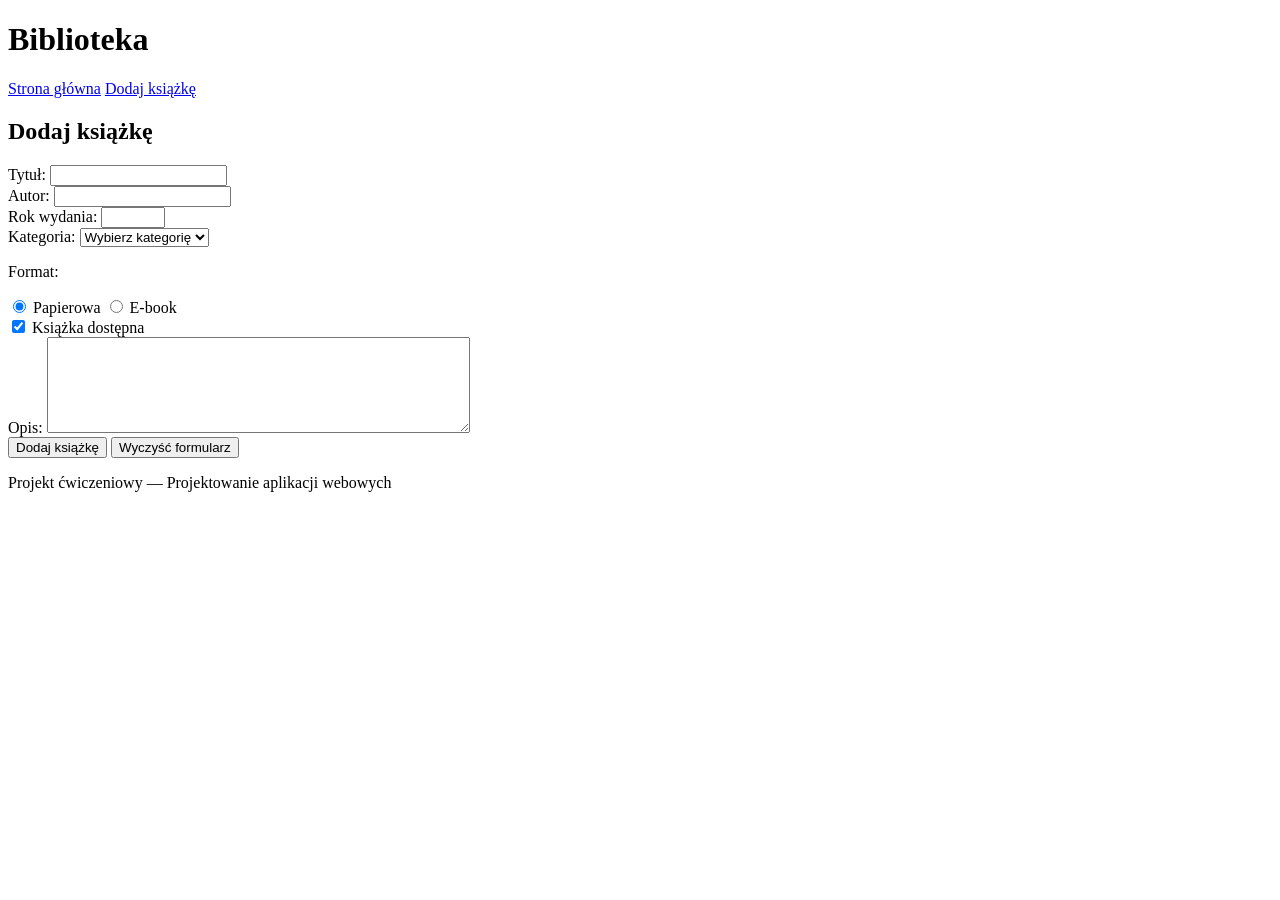
==== frontend/add_book.html @ f25df1dd "Zmiana index.html i dodanie add_book.html" ====
<!DOCTYPE html>
<html lang="pl">
<head>
    <meta charset="UTF-8">
    <meta name="viewport" content="width=device-width, initial-scale=1.0">
    <title>Dodaj książkę — Biblioteka</title>
</head>

<body>

    <header>
        <h1>Biblioteka</h1>

        <nav>
            <a href="index.html">Strona główna</a>
            <a href="add_book.html">Dodaj książkę</a>
        </nav>
    </header>

    <main>

        <section>
            <h2>Dodaj książkę</h2>

            <form method="post">

                <div>
                    <label for="title">
                        Tytuł:
                    </label>

                    <input
                        type="text"
                        id="title"
                        name="title"
                        required
                    >
                </div>

                <div>
                    <label for="author">
                        Autor:
                    </label>

                    <input
                        type="text"
                        id="author"
                        name="author"
                        required
                    >
                </div>

                <div>
                    <label for="year">
                        Rok wydania:
                    </label>

                    <input
                        type="number"
                        id="year"
                        name="year"
                        min="0"
                        max="2100"
                    >
                </div>

                <div>
                    <label for="category">
                        Kategoria:
                    </label>

                    <select
                        id="category"
                        name="category"
                    >
                        <option value="">
                            Wybierz kategorię
                        </option>

                        <option value="fantasy">
                            Fantasy
                        </option>

                        <option value="science-fiction">
                            Science fiction
                        </option>

                        <option value="crime">
                            Kryminał
                        </option>

                        <option value="other">
                            Inna
                        </option>
                    </select>
                </div>

                <div>
                    <p>Format:</p>

                    <input
                        type="radio"
                        id="paper"
                        name="format"
                        value="paper"
                        checked
                    >

                    <label for="paper">
                        Papierowa
                    </label>

                    <input
                        type="radio"
                        id="ebook"
                        name="format"
                        value="ebook"
                    >

                    <label for="ebook">
                        E-book
                    </label>
                </div>

                <div>
                    <input
                        type="checkbox"
                        id="available"
                        name="available"
                        checked
                    >

                    <label for="available">
                        Książka dostępna
                    </label>
                </div>

                <div>
                    <label for="description">
                        Opis:
                    </label>

                    <textarea
                        id="description"
                        name="description"
                        rows="6"
                        cols="50"
                    ></textarea>
                </div>

                <div>
                    <button type="submit">
                        Dodaj książkę
                    </button>

                    <button type="reset">
                        Wyczyść formularz
                    </button>
                </div>

            </form>
        </section>

    </main>

    <footer>
        <p>
            Projekt ćwiczeniowy — Projektowanie aplikacji webowych
        </p>
    </footer>

</body>
</html>
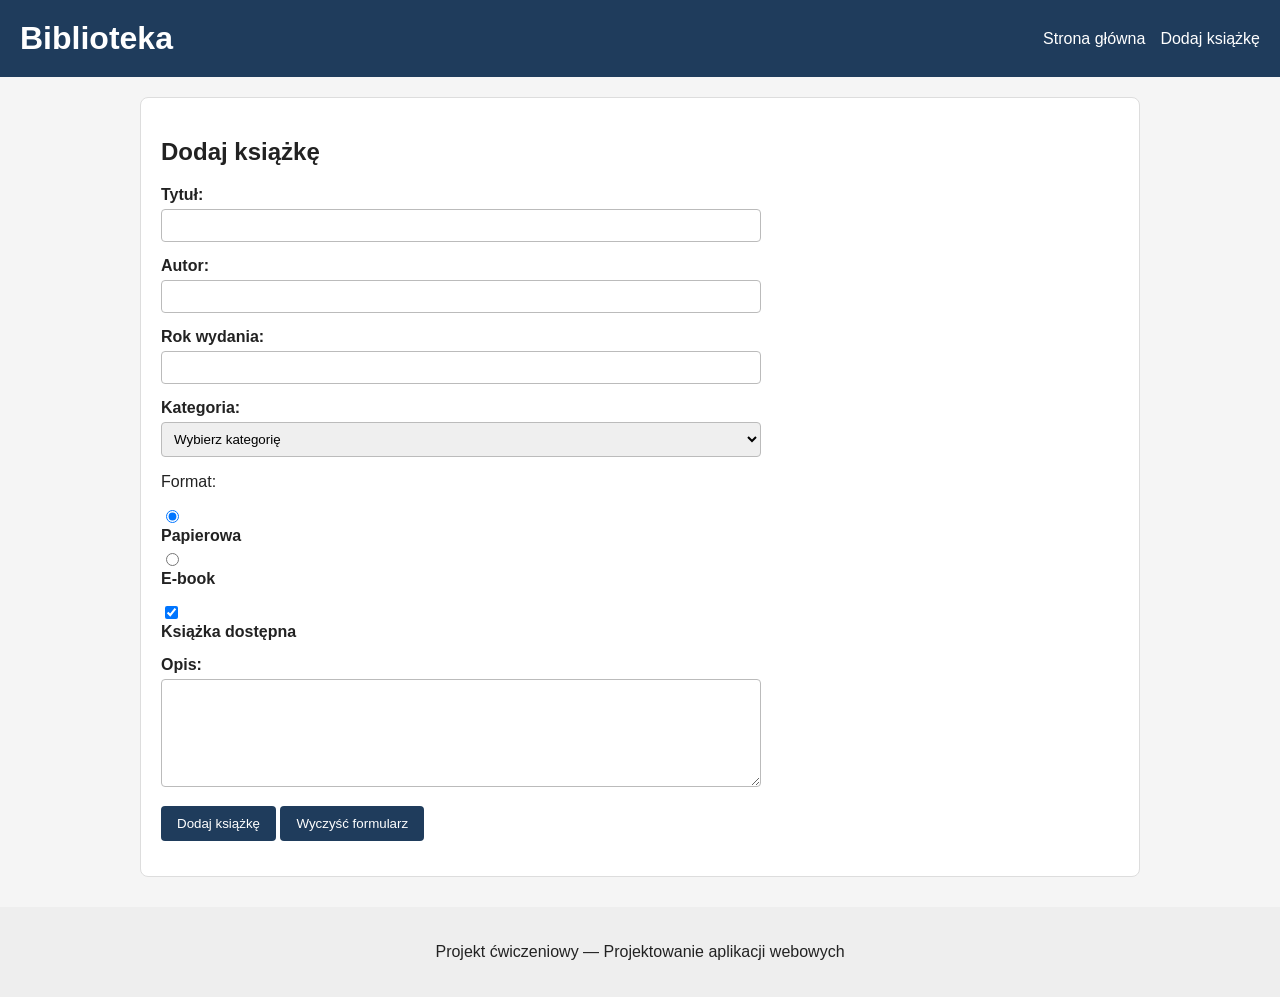
==== commit 488a17f8: "Dodano arkusze stylów" ====
--- a/frontend/add_book.html
+++ b/frontend/add_book.html
@@ -4,6 +4,7 @@
     <meta charset="UTF-8">
     <meta name="viewport" content="width=device-width, initial-scale=1.0">
     <title>Dodaj książkę — Biblioteka</title>
+    <link rel="stylesheet" href="css/styles.css">
 </head>
 
 <body>
--- a/frontend/css/styles.css
+++ b/frontend/css/styles.css
@@ -0,0 +1,209 @@
+body {
+    margin: 0;
+
+    background-color: #f5f5f5;
+    color: #222222;
+
+    font-family: Arial, Helvetica, sans-serif;
+}
+
+header {
+    display: flex;
+
+    justify-content: space-between;
+    align-items: center;
+
+    gap: 20px;
+
+    background-color: #1f3c5c;
+    color: white;
+
+    padding: 20px;
+}
+
+header h1 {
+    margin: 0;
+}
+
+nav {
+    display: flex;
+    gap: 15px;
+}
+
+nav a {
+    color: white;
+    text-decoration: none;
+}
+
+nav a:hover {
+    text-decoration: underline;
+}
+
+main {
+    width: 90%;
+    max-width: 1000px;
+
+    margin: 0 auto;
+}
+
+section {
+    background-color: white;
+
+    margin: 20px 0;
+    padding: 20px;
+
+    border: 1px solid #dddddd;
+    border-radius: 8px;
+}
+
+.book-list {
+    display: flex;
+
+    gap: 20px;
+    flex-wrap: wrap;
+}
+
+.book-card {
+    flex: 1 1 250px;
+
+    border: 1px solid #cccccc;
+    border-radius: 6px;
+
+    padding: 15px;
+
+    background-color: #fafafa;
+}
+
+.book-card h3 {
+    margin-top: 0;
+}
+
+.book-info {
+    color: #555555;
+}
+
+table {
+    width: 100%;
+
+    border-collapse: collapse;
+
+    margin: 20px 0;
+}
+
+th,
+td {
+    border: 1px solid #cccccc;
+
+    padding: 10px;
+
+    text-align: left;
+}
+
+th {
+    background-color: #eeeeee;
+}
+
+.table-container {
+    overflow-x: auto;
+}
+
+form {
+    max-width: 600px;
+}
+
+form div {
+    margin-bottom: 15px;
+}
+
+.search-form {
+    display: flex;
+
+    gap: 15px;
+
+    align-items: end;
+
+    max-width: none;
+}
+
+.search-form div {
+    flex: 1;
+    margin-bottom: 0;
+}
+
+label {
+    display: block;
+
+    margin-bottom: 5px;
+
+    font-weight: bold;
+}
+
+input[type="text"],
+input[type="email"],
+input[type="password"],
+input[type="number"],
+input[type="date"],
+select,
+textarea {
+    width: 100%;
+
+    padding: 8px;
+
+    border: 1px solid #bbbbbb;
+    border-radius: 4px;
+
+    box-sizing: border-box;
+}
+
+button,
+.button-link {
+    display: inline-block;
+
+    background-color: #1f3c5c;
+    color: white;
+
+    border: none;
+    border-radius: 4px;
+
+    padding: 10px 16px;
+
+    text-decoration: none;
+
+    cursor: pointer;
+}
+
+button:hover,
+.button-link:hover {
+    background-color: #315c87;
+}
+
+footer {
+    margin-top: 30px;
+    padding: 20px;
+
+    text-align: center;
+
+    background-color: #eeeeee;
+}
+
+@media (max-width: 700px) {
+
+    header {
+        flex-direction: column;
+        align-items: flex-start;
+    }
+
+    nav {
+        flex-direction: column;
+    }
+
+    .search-form {
+        flex-direction: column;
+        align-items: stretch;
+    }
+
+    main {
+        width: 95%;
+    }
+
+}
